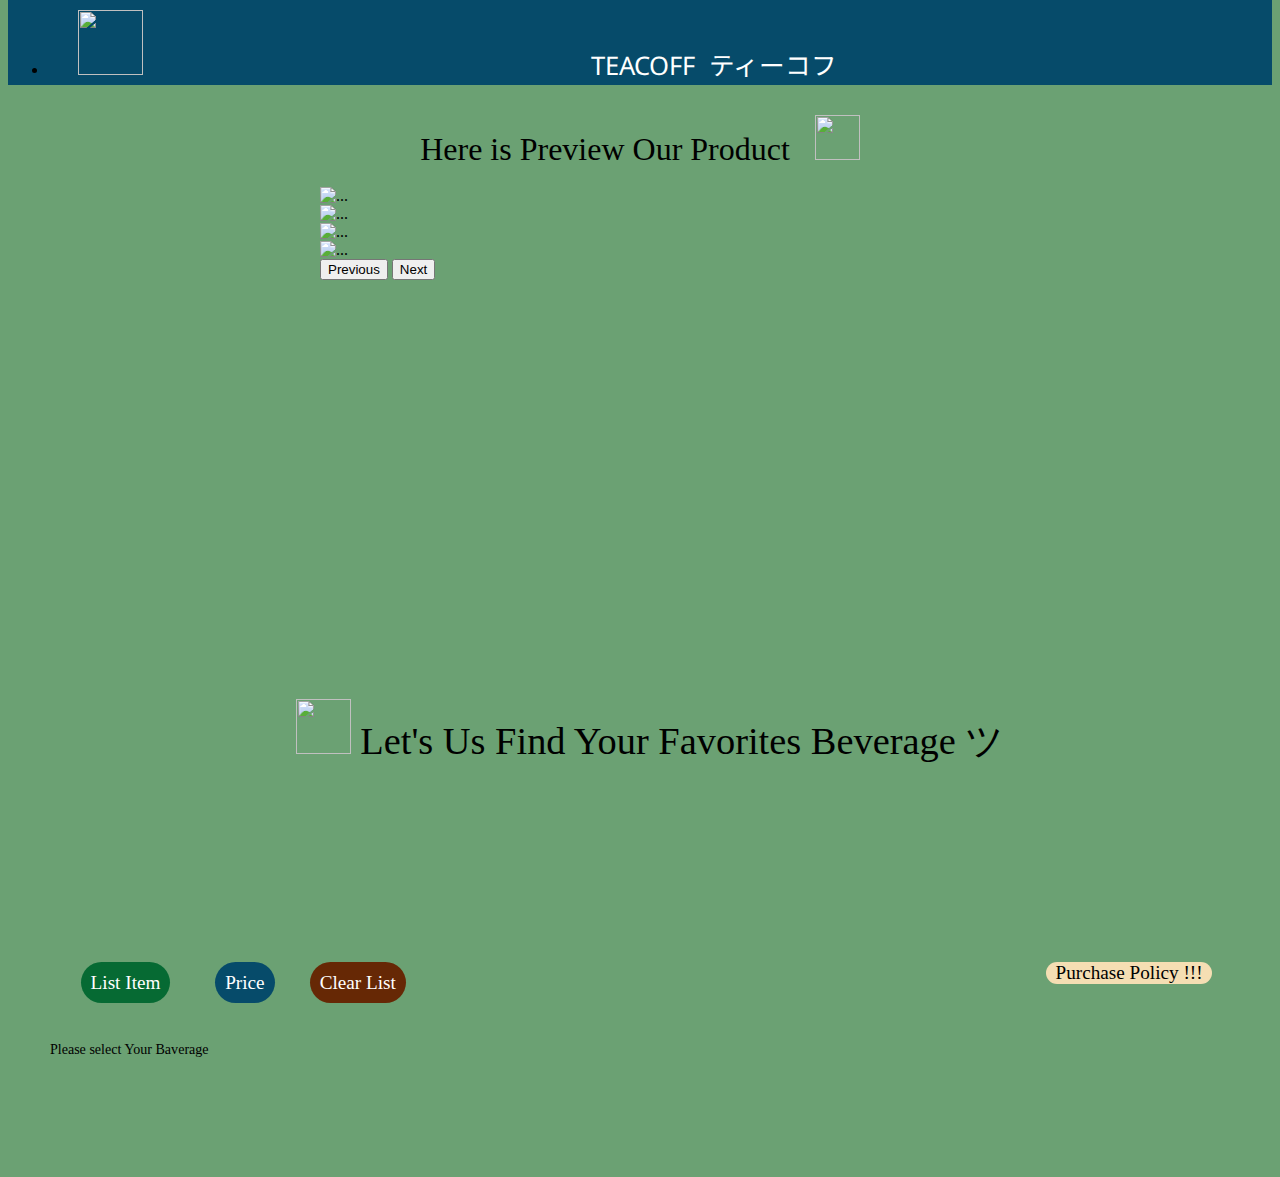
==== index.html @ 038acf7f "Product" ====
<!DOCTYPE html>
<html lang="en">
<head>
    <meta charset="UTF-8">
    <meta name="viewport" content="width=device-width, initial-scale=1.0">
    <title>TeaCoff Shop &nbsp;ティーコフ</title>
    <link rel="stylesheet" href="product.css">
    <link href="https://cdn.jsdelivr.net/npm/bootstrap@5.3.1/dist/css/bootstrap.min.css" rel="stylesheet" integrity="sha384-4bw+/aepP/YC94hEpVNVgiZdgIC5+VKNBQNGCHeKRQN+PtmoHDEXuppvnDJzQIu9" crossorigin="anonymous">
    <script src="https://cdn.jsdelivr.net/npm/@popperjs/core@2.11.8/dist/umd/popper.min.js" integrity="sha384-I7E8VVD/ismYTF4hNIPjVp/Zjvgyol6VFvRkX/vR+Vc4jQkC+hVqc2pM8ODewa9r" crossorigin="anonymous"></script>
    <script src="https://cdn.jsdelivr.net/npm/bootstrap@5.3.1/dist/js/bootstrap.min.js" integrity="sha384-Rx+T1VzGupg4BHQYs2gCW9It+akI2MM/mndMCy36UVfodzcJcF0GGLxZIzObiEfa" crossorigin="anonymous"></script>
    <script src="https://code.jquery.com/jquery-3.7.0.js" integrity="sha256-JlqSTELeR4TLqP0OG9dxM7yDPqX1ox/HfgiSLBj8+kM=" crossorigin="anonymous"></script>
</head>
<div class="container-flude">
<ul class="navbar" style="background-color: #064B6A">
    <li class="nav-item">
        <a href="product.html">
            <img src="D:\sorce\Product\imgs\tea-bag.png" class="logo-img"><a class="eng-name">Teacoff &nbsp;<a class="jp-name">ティーコフ</a></a>
        </a>
    </li>
  </ul>
</div>
<body class="body-bg">
    <a>
    <p class="text-preview">Here is Preview Our Product<img class="img-preview" src="D:\sorce\Product\imgs\green-tea.png" alt=""></p>
    </a>
    <div class="slide">
        <div id="carouselExampleAutoplaying" class="carousel slide" data-bs-ride="carousel">
            <div class="carousel-inner">
              <div class="carousel-item active">
                <img src="https://images.unsplash.com/photo-1564890369478-c89ca6d9cde9?ixlib=rb-4.0.3&ixid=M3wxMjA3fDB8MHxwaG90by1wYWdlfHx8fGVufDB8fHx8fA%3D%3D&auto=format&fit=crop&w=1170&q=80" class="d-block w-100" alt="...">
              </div>
              <div class="carousel-item">
                <img src="https://images.unsplash.com/photo-1587519963283-b12c49ec2a8e?ixlib=rb-4.0.3&ixid=M3wxMjA3fDB8MHxwaG90by1wYWdlfHx8fGVufDB8fHx8fA%3D%3D&auto=format&fit=crop&w=1170&q=80" class="d-block w-100" alt="...">
              </div>
              <div class="carousel-item">
                <img src="https://images.unsplash.com/photo-1558160074-4d7d8bdf4256?ixlib=rb-4.0.3&ixid=M3wxMjA3fDB8MHxwaG90by1wYWdlfHx8fGVufDB8fHx8fA%3D%3D&auto=format&fit=crop&w=1170&q=80" class="d-block w-100" alt="...">
              </div>
              <div class="carousel-item">
                <img src="https://images.unsplash.com/photo-1551887558-ba05e2c08419?ixlib=rb-4.0.3&ixid=M3wxMjA3fDB8MHxwaG90by1wYWdlfHx8fGVufDB8fHx8fA%3D%3D&auto=format&fit=crop&w=1108&q=80" class="d-block w-100" alt="...">
              </div>
            </div>
            <button class="carousel-control-prev" type="button" data-bs-target="#carouselExampleAutoplaying" data-bs-slide="prev">
                <span class="carousel-control-prev-icon" aria-hidden="true"></span>
                <span class="visually-hidden">Previous</span>
              </button>
              <button class="carousel-control-next" type="button" data-bs-target="#carouselExampleAutoplaying" data-bs-slide="next">
                <span class="carousel-control-next-icon" aria-hidden="true"></span>
                <span class="visually-hidden">Next</span>
              </button>
        </div>
    </div>
        <a>
        <p class="text-header"><img class="img-header" src="D:\sorce\Product\imgs\coffee.png" alt=""> Let's Us Find Your Favorites Beverage ツ</p>
        </a>
        <div id="product-boxs" class="product">
            <!-- <div class="product-card">
                <img class="product-img" src="https://images.unsplash.com/photo-1564890369478-c89ca6d9cde9?ixlib=rb-4.0.3&ixid=M3wxMjA3fDB8MHxwaG90by1wYWdlfHx8fGVufDB8fHx8fA%3D%3D&auto=format&fit=crop&w=1170&q=80" alt="">
                <p class="text-product" style="font-size: 1.5vw;"> &nbsp;Genmaicha Tea</p>
                <p class="text-product" style="font-size: 1vw;"> &nbsp; 250 THB</p><div class="add-itembt">+</div>
                <div class="adddelbt">   
                    <div class="bt-left">
                        <p id="del-item" class="delbt">-</p>
                    </div>
                    <div class="bt-right">
                        <p id="add-item" class="addbt">+</p>
                    </div>
                </div>
            </div> -->
        </div>
    <div class="boxprice">
        <div class="ikura">
            <div id="total-price" class="ikura-text">
                <a>
                    <a class="text-list">List Item</a><a class="text-list price">Price</a><a onclick="clearlist()" class="clear">Clear List</a>
                    </a>
           </div> 
        </div>
        <div class="modal-zone">
            <div class="modalbt">
                <div id="modal-btn" class="modal-text">&nbsp; Purchase Policy !!! &nbsp;</div>
            </div>
        </div>
    </div>

<div class="list-zone">
    <div id="list-boxs" class="listproduct">
        <p class="list-name-price">Please select Your Baverage</p>
        <!-- <div class="list-name-price">
            <p>Name</p>
            <p>250 THB</p>
        </div> -->
        <!-- <div class="totalprice">
            <p>Total Price
             トータルプライス
            </p>
            <p>250 B</p>
        </div> -->
    </div>
</div>
<br><br>
<br>
<p align="center" style="display: none;">Form</p>
</div>
<br>
<div id="modal-page" class="modals">
    <div class="modal_content">
        <span class="closebtn">&times;</span>
            <p class="text-head-modal">Purchase Policy TeaCoff Sample Text</p>
            <p> อ่ะจ๊ะเอ๊ตัวเอง จะอ่านตรงนี้ทำไมมันไม่มีอะไรเลยจริงๆนะ Kuru Kuru~ Kuru~ Kururin Kuru~ Kururin Kuru~ Kururin Kuru~ Kururin Kuru~ Kururin~  Kuru~  Kuru~  Kuru~
                </p>
    </div>
</div>

<script src="product.js"></script>
<marquee behavior="scroll" direction="left">
<div class="footer">
    Athit Fongkhaimuk - Com-Sci - 6504101409 &copy;
      <script>
          document.write(new Date().getFullYear())
      </script>. All Rights Reserved
  </div>
</marquee>
<br>
</body>
</html>
---- product.css ----
@import url('https://fonts.googleapis.com/css2?family=Itim&family=Noto+Sans+JP:wght@500&family=Noto+Sans:wght@500&display=swap');


*{
    margin-top: 0px;
}
.body-bg{
    background: rgba(94, 153, 102, 0.918);
}
.logo-img{
    font-size: 1vw;
    width: 65px;
    height: 65px;
    margin-left: 30px;
    margin-top: 10px;
    margin-bottom: 10px;
    justify-content: space-between;
    transition: 300ms;
}
.logo-img:hover{
    transform: scale(1.1);
}
.text-preview{
    margin-top: 30px;
    margin-bottom: -25px;
    text-align: center;
    font-size: 2.5vw;
    font-family: 'Lobster', cursive;
}
.img-preview{
    margin-left: 25px;
    margin-bottom: 15px;
    width: 45px;
    height: 45px;
}
.eng-name{
    margin-left: 35vw;
    font-size: 2vw;
    text-transform: uppercase;
    color:#ffffff;
    text-decoration: unset;
    font-family: 'Noto Sans', sans-serif;
}
.jp-name{
    font-size: 2vw;
    text-transform: uppercase;
    color:#ffffff;
    text-decoration: unset;
    font-family: 'Noto Sans JP', sans-serif;
}
.slide{
    margin: 20px auto;
    margin-top: 2.89vw;
    width: 50vw;
    height: 30vw;
    object-fit: cover;
    cursor: pointer;
    transition: 300ms;
    margin-bottom: 14vw;
}
.slide:hover{
    transform: scale(1.025);
}
.text-header{
    margin-top: -4vw;
    text-align: center;
    font-size: 3vw;
    font-family: 'Lobster', cursive;
}
.img-header{
    margin-left: 20px;
    margin-bottom: 20px;
    width: 55px;
    height: 55px;
}
.product{
    margin: 2.5vw 2.5vw;
    padding: 10px;
    display: grid;
    grid-template-columns: repeat(4, 1fr);
    grid-gap: 50px;
}
.product-card{
    background-color: rgba(230, 230, 230, 0.9);
    border-radius: 15%;
    padding: 6px;
    transition: 300ms;
    cursor: pointer;
}
.product-card:hover{
    transform: scale(1.07);
    background-color: 	rgba(205, 224, 231, 1);
}
.product-img {
    width: 100%;
    height: 15vw;
    margin-bottom: 10px;
    object-fit: cover;
    border-radius: 48px;
}
.text-product{
    text-align: left;
}
.add-itembt{
    /* display: none; */                         /* display: none; */ 
    margin-right: 20px;
    margin-top: -10px;
    text-align: right;
    font-family: 'Lobster', cursive;          /* add-itembt */
    font-size: 2vw;
    color: rgb(114, 114, 114);
}
.adddelbt{
    margin-left: 20px;
    margin-right: 20px;
    margin-bottom: 5px;
    display: flex;
    justify-content: space-between;
}
.bt-left{
    display: none;            /* display: none; */ 
    width: 55px;
    height: 55px;
    margin: 0 auto;
    text-align: center;
    justify-content: center;            /* bt-left */
    color: aliceblue;
    background:  #662805;
    border-radius: 50%;
    cursor: pointer;
}
.bt-right{
    display: none;                   /* display: none; */ 
    width: 55px;
    height: 55px;
    margin: 0 auto;
    text-align: center;
    justify-content: center;          /* bt-right */
    color: aliceblue;
    background: #064B6A;
    border-radius: 50%;
    cursor: pointer;
}
.delbt{
    margin-top: 8px;
    font-size: 1.5vw;
    font-family: 'Noto Sans JP', sans-serif;
   
}
.addbt{
    margin-top:8px ;
    font-size: 1.5vw;
    font-family: 'Noto Sans JP', sans-serif;
    text-align: center;
    justify-content: center;
}
.boxprice{
    margin: 5px auto;
    display: flex;
    justify-content: space-between;
    margin-top: 90px;
    padding: 15px;
}
.price-zone{
    padding: 10px;
    background: #064B6A;
    margin-left: 3.5vw;
    justify-content: center;
    border-radius: 25px;
    
}
.price-eng{
    margin-top: 7px;
    font-size: 1.5vw;
    font-family: 'Lobster', cursive;
    text-align: center;
    color:aliceblue
}
.price-jp{
    font-size: 1.5vw;
    font-family: 'Noto Sans JP', sans-serif;
    text-align: center;
    color:aliceblue
}
.ikura{

    justify-content: center;
    margin-right: 50%;
    border-radius: 25px;
}
.ikura-text{
    font-family: 'Lobster', cursive;
    margin-top: 35px;
    text-align: center;
    font-size: 1.5vw;
    
}
.modal-zone{
    margin-right: 3.5vw;
    justify-content: center;
    text-align: center;
 
}
.modalbt{
    margin: 25px auto;
    text-align: center;
    border-radius: 15px;
    background: wheat;
    cursor: pointer;
    transition: 300ms;
}
.modal-text{
    font-family: 'Lobster', cursive;
    font-size: 1.5vw;
    border: none;
}
.modalbt:hover{
    transform: scale(1.07);
    color: white;
    background-color:#7b5524;
}
.modals{
    display: none;  
    position: fixed;
    z-index: 1;
    left: 0;
    top: 0;
    width: 100%;
    height: 100%;
    background-color: rgba(0, 0, 0, 0.45);
}
.modal_content{
    background: white;
    margin: 20% auto;
    padding: 20px;
    width: 40vw;
    border-radius: 25px;
    box-shadow: 0 5px 8px 0 rgba(0, 0, 0, 0.2),0 7px 20px 0 rgba(0, 0, 0, 0.17)
}
.closebtn{
    color: rgb(165, 165, 165);
    margin-left: 95%;
    font-size: 35px;
}
.closebtn:hover,.closebtn:focus{
    color: black; 
    cursor: pointer;
}
.text-head-modal{
    margin-bottom: 20px;
    text-align: center;
    font-size: 1.5vw;
    font-weight: bold;
    font-family: 'Lobster', cursive;
}
.text-list{
    background-color: #066a33;
    margin-left: 4.5vw;
    font-size: 1.5vw;
    font-family: 'Lobster', cursive;
    text-decoration: unset;
    color: white;
    border-radius: 30px;
    padding: 10px;
    transition: 150ms;
} 
.price{
    background-color:#064B6A;
    margin-left: 3.5vw;
}
.clear{
    background-color: #662805;
    font-size: 1.5vw;
    font-family: 'Lobster', cursive;
    color: white;
    border-radius: 30px;
    padding: 10px;
    margin-left: 35px;
    cursor: pointer;
    transition: 250ms;
}
.clear:hover{
    background-color: #064B6A;
}

.listproduct{
    margin-top: 1vw;
}
.list-name-price{
    font-family: 'Lobster', cursive;
    border-radius: 15px;
    padding: 3.5px;
    font-size: 1.1vw;
    display: flex;
    margin-top: 5px;
    justify-content: space-between;
    margin-left: 3vw;
    margin-right: 77.5vw;
}
.totalprice{
    font-family: 'Lobster', cursive;
    font-family: 'Noto Sans JP', sans-serif;
    border-radius: 15px;
    padding: 3.5px;
    font-size: 1.1vw;
    display: flex;
    margin-top: 5px;
    justify-content: space-between;
    margin-left: 3vw;
    margin-right: 77.5vw;
}
.footer{
    text-align: center;
    color: #064B6A;
}

/* #064B6A blue   rgba(94, 153, 102, 0.918);  *.
/*
.bt-left{
    background: gold;
    padding: 40px;
    display: flex;
    text-align: center;
    justify-content: space-between;

}
.bt-right{
    display: flex;
}
.addbt{
    padding: 10px 20px;
    text-align: center;
    justify-content: center;
    background-color: #064B6A;
    color: aliceblue;
    font-size: 1vw;
    font-weight: bold;
    border-radius: 35%;
    cursor: pointer;
}
.delbt{
    padding: 10px 20px;
    display: flex;
    text-align: center;
    justify-content: center;
    background-color:  #662805;
    color: aliceblue;
    font-size: 1vw;
    font-weight: bold;
    border-radius: 35%;
    cursor: pointer;
}
*/
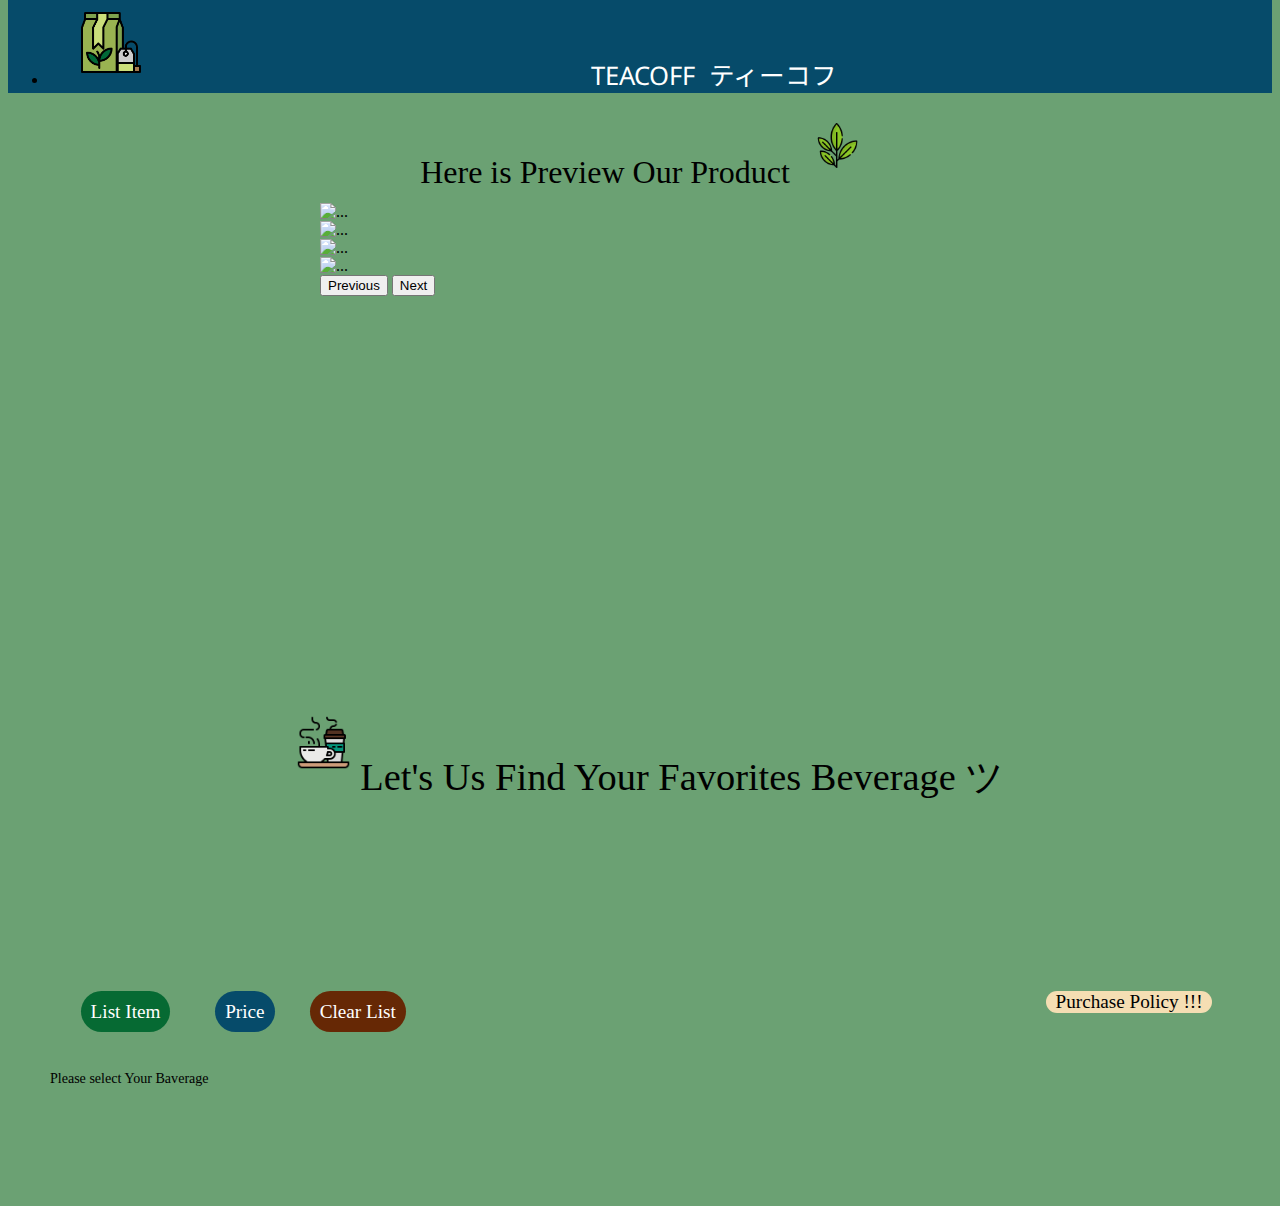
==== commit ff572e7a: "Product" ====
--- a/index.html
+++ b/index.html
@@ -4,7 +4,7 @@
     <meta charset="UTF-8">
     <meta name="viewport" content="width=device-width, initial-scale=1.0">
     <title>TeaCoff Shop &nbsp;ティーコフ</title>
-    <link rel="stylesheet" href="product.css">
+    <link rel="stylesheet" href="css/style.css">
     <link href="https://cdn.jsdelivr.net/npm/bootstrap@5.3.1/dist/css/bootstrap.min.css" rel="stylesheet" integrity="sha384-4bw+/aepP/YC94hEpVNVgiZdgIC5+VKNBQNGCHeKRQN+PtmoHDEXuppvnDJzQIu9" crossorigin="anonymous">
     <script src="https://cdn.jsdelivr.net/npm/@popperjs/core@2.11.8/dist/umd/popper.min.js" integrity="sha384-I7E8VVD/ismYTF4hNIPjVp/Zjvgyol6VFvRkX/vR+Vc4jQkC+hVqc2pM8ODewa9r" crossorigin="anonymous"></script>
     <script src="https://cdn.jsdelivr.net/npm/bootstrap@5.3.1/dist/js/bootstrap.min.js" integrity="sha384-Rx+T1VzGupg4BHQYs2gCW9It+akI2MM/mndMCy36UVfodzcJcF0GGLxZIzObiEfa" crossorigin="anonymous"></script>
@@ -13,15 +13,15 @@
 <div class="container-flude">
 <ul class="navbar" style="background-color: #064B6A">
     <li class="nav-item">
-        <a href="product.html">
-            <img src="D:\sorce\Product\imgs\tea-bag.png" class="logo-img"><a class="eng-name">Teacoff &nbsp;<a class="jp-name">ティーコフ</a></a>
+        <a href="index.html">
+            <img src="imgs/tea-bag.png" class="logo-img"><a class="eng-name">Teacoff &nbsp;<a class="jp-name">ティーコフ</a></a>
         </a>
     </li>
   </ul>
 </div>
 <body class="body-bg">
     <a>
-    <p class="text-preview">Here is Preview Our Product<img class="img-preview" src="D:\sorce\Product\imgs\green-tea.png" alt=""></p>
+    <p class="text-preview">Here is Preview Our Product<img class="img-preview" src="imgs/green-tea.png" alt=""></p>
     </a>
     <div class="slide">
         <div id="carouselExampleAutoplaying" class="carousel slide" data-bs-ride="carousel">
@@ -50,7 +50,7 @@
         </div>
     </div>
         <a>
-        <p class="text-header"><img class="img-header" src="D:\sorce\Product\imgs\coffee.png" alt=""> Let's Us Find Your Favorites Beverage ツ</p>
+        <p class="text-header"><img class="img-header" src="imgs/coffee.png" alt=""> Let's Us Find Your Favorites Beverage ツ</p>
         </a>
         <div id="product-boxs" class="product">
             <!-- <div class="product-card">
@@ -111,7 +111,7 @@
     </div>
 </div>
 
-<script src="product.js"></script>
+<script src="js/index.js"></script>
 <marquee behavior="scroll" direction="left">
 <div class="footer">
     Athit Fongkhaimuk - Com-Sci - 6504101409 &copy;
--- a/css/style.css
+++ b/css/style.css
@@ -0,0 +1,356 @@
+
+@import url('https://fonts.googleapis.com/css2?family=Itim&family=Noto+Sans+JP:wght@500&family=Noto+Sans:wght@500&display=swap');
+
+
+*{
+    margin-top: 0px;
+}
+.body-bg{
+    background: rgba(94, 153, 102, 0.918);
+}
+.logo-img{
+    font-size: 1vw;
+    width: 65px;
+    height: 65px;
+    margin-left: 30px;
+    margin-top: 10px;
+    margin-bottom: 10px;
+    justify-content: space-between;
+    transition: 300ms;
+}
+.logo-img:hover{
+    transform: scale(1.1);
+}
+.text-preview{
+    margin-top: 30px;
+    margin-bottom: -25px;
+    text-align: center;
+    font-size: 2.5vw;
+    font-family: 'Lobster', cursive;
+}
+.img-preview{
+    margin-left: 25px;
+    margin-bottom: 15px;
+    width: 45px;
+    height: 45px;
+}
+.eng-name{
+    margin-left: 35vw;
+    font-size: 2vw;
+    text-transform: uppercase;
+    color:#ffffff;
+    text-decoration: unset;
+    font-family: 'Noto Sans', sans-serif;
+}
+.jp-name{
+    font-size: 2vw;
+    text-transform: uppercase;
+    color:#ffffff;
+    text-decoration: unset;
+    font-family: 'Noto Sans JP', sans-serif;
+}
+.slide{
+    margin: 20px auto;
+    margin-top: 2.89vw;
+    width: 50vw;
+    height: 30vw;
+    object-fit: cover;
+    cursor: pointer;
+    transition: 300ms;
+    margin-bottom: 14vw;
+}
+.slide:hover{
+    transform: scale(1.025);
+}
+.text-header{
+    margin-top: -4vw;
+    text-align: center;
+    font-size: 3vw;
+    font-family: 'Lobster', cursive;
+}
+.img-header{
+    margin-left: 20px;
+    margin-bottom: 20px;
+    width: 55px;
+    height: 55px;
+}
+.product{
+    margin: 2.5vw 2.5vw;
+    padding: 10px;
+    display: grid;
+    grid-template-columns: repeat(4, 1fr);
+    grid-gap: 50px;
+}
+.product-card{
+    background-color: rgba(230, 230, 230, 0.9);
+    border-radius: 15%;
+    padding: 6px;
+    transition: 300ms;
+    cursor: pointer;
+}
+.product-card:hover{
+    transform: scale(1.07);
+    background-color: 	rgba(205, 224, 231, 1);
+}
+.product-img {
+    width: 100%;
+    height: 15vw;
+    margin-bottom: 10px;
+    object-fit: cover;
+    border-radius: 48px;
+}
+.text-product{
+    text-align: left;
+}
+.add-itembt{
+    /* display: none; */                         /* display: none; */ 
+    margin-right: 20px;
+    margin-top: -10px;
+    text-align: right;
+    font-family: 'Lobster', cursive;          /* add-itembt */
+    font-size: 2vw;
+    color: rgb(114, 114, 114);
+}
+.adddelbt{
+    margin-left: 20px;
+    margin-right: 20px;
+    margin-bottom: 5px;
+    display: flex;
+    justify-content: space-between;
+}
+.bt-left{
+    display: none;            /* display: none; */ 
+    width: 55px;
+    height: 55px;
+    margin: 0 auto;
+    text-align: center;
+    justify-content: center;            /* bt-left */
+    color: aliceblue;
+    background:  #662805;
+    border-radius: 50%;
+    cursor: pointer;
+}
+.bt-right{
+    display: none;                   /* display: none; */ 
+    width: 55px;
+    height: 55px;
+    margin: 0 auto;
+    text-align: center;
+    justify-content: center;          /* bt-right */
+    color: aliceblue;
+    background: #064B6A;
+    border-radius: 50%;
+    cursor: pointer;
+}
+.delbt{
+    margin-top: 8px;
+    font-size: 1.5vw;
+    font-family: 'Noto Sans JP', sans-serif;
+   
+}
+.addbt{
+    margin-top:8px ;
+    font-size: 1.5vw;
+    font-family: 'Noto Sans JP', sans-serif;
+    text-align: center;
+    justify-content: center;
+}
+.boxprice{
+    margin: 5px auto;
+    display: flex;
+    justify-content: space-between;
+    margin-top: 90px;
+    padding: 15px;
+}
+.price-zone{
+    padding: 10px;
+    background: #064B6A;
+    margin-left: 3.5vw;
+    justify-content: center;
+    border-radius: 25px;
+    
+}
+.price-eng{
+    margin-top: 7px;
+    font-size: 1.5vw;
+    font-family: 'Lobster', cursive;
+    text-align: center;
+    color:aliceblue
+}
+.price-jp{
+    font-size: 1.5vw;
+    font-family: 'Noto Sans JP', sans-serif;
+    text-align: center;
+    color:aliceblue
+}
+.ikura{
+
+    justify-content: center;
+    margin-right: 50%;
+    border-radius: 25px;
+}
+.ikura-text{
+    font-family: 'Lobster', cursive;
+    margin-top: 35px;
+    text-align: center;
+    font-size: 1.5vw;
+    
+}
+.modal-zone{
+    margin-right: 3.5vw;
+    justify-content: center;
+    text-align: center;
+ 
+}
+.modalbt{
+    margin: 25px auto;
+    text-align: center;
+    border-radius: 15px;
+    background: wheat;
+    cursor: pointer;
+    transition: 300ms;
+}
+.modal-text{
+    font-family: 'Lobster', cursive;
+    font-size: 1.5vw;
+    border: none;
+}
+.modalbt:hover{
+    transform: scale(1.07);
+    color: white;
+    background-color:#7b5524;
+}
+.modals{
+    display: none;  
+    position: fixed;
+    z-index: 1;
+    left: 0;
+    top: 0;
+    width: 100%;
+    height: 100%;
+    background-color: rgba(0, 0, 0, 0.45);
+}
+.modal_content{
+    background: white;
+    margin: 20% auto;
+    padding: 20px;
+    width: 40vw;
+    border-radius: 25px;
+    box-shadow: 0 5px 8px 0 rgba(0, 0, 0, 0.2),0 7px 20px 0 rgba(0, 0, 0, 0.17)
+}
+.closebtn{
+    color: rgb(165, 165, 165);
+    margin-left: 95%;
+    font-size: 35px;
+}
+.closebtn:hover,.closebtn:focus{
+    color: black; 
+    cursor: pointer;
+}
+.text-head-modal{
+    margin-bottom: 20px;
+    text-align: center;
+    font-size: 1.5vw;
+    font-weight: bold;
+    font-family: 'Lobster', cursive;
+}
+.text-list{
+    background-color: #066a33;
+    margin-left: 4.5vw;
+    font-size: 1.5vw;
+    font-family: 'Lobster', cursive;
+    text-decoration: unset;
+    color: white;
+    border-radius: 30px;
+    padding: 10px;
+    transition: 150ms;
+} 
+.price{
+    background-color:#064B6A;
+    margin-left: 3.5vw;
+}
+.clear{
+    background-color: #662805;
+    font-size: 1.5vw;
+    font-family: 'Lobster', cursive;
+    color: white;
+    border-radius: 30px;
+    padding: 10px;
+    margin-left: 35px;
+    cursor: pointer;
+    transition: 250ms;
+}
+.clear:hover{
+    background-color: #064B6A;
+}
+
+.listproduct{
+    margin-top: 1vw;
+}
+.list-name-price{
+    font-family: 'Lobster', cursive;
+    border-radius: 15px;
+    padding: 3.5px;
+    font-size: 1.1vw;
+    display: flex;
+    margin-top: 5px;
+    justify-content: space-between;
+    margin-left: 3vw;
+    margin-right: 77.5vw;
+}
+.totalprice{
+    font-family: 'Lobster', cursive;
+    font-family: 'Noto Sans JP', sans-serif;
+    border-radius: 15px;
+    padding: 3.5px;
+    font-size: 1.1vw;
+    display: flex;
+    margin-top: 5px;
+    justify-content: space-between;
+    margin-left: 3vw;
+    margin-right: 77.5vw;
+}
+.footer{
+    text-align: center;
+    color: #064B6A;
+}
+
+/* #064B6A blue   rgba(94, 153, 102, 0.918);  *.
+/*
+.bt-left{
+    background: gold;
+    padding: 40px;
+    display: flex;
+    text-align: center;
+    justify-content: space-between;
+
+}
+.bt-right{
+    display: flex;
+}
+.addbt{
+    padding: 10px 20px;
+    text-align: center;
+    justify-content: center;
+    background-color: #064B6A;
+    color: aliceblue;
+    font-size: 1vw;
+    font-weight: bold;
+    border-radius: 35%;
+    cursor: pointer;
+}
+.delbt{
+    padding: 10px 20px;
+    display: flex;
+    text-align: center;
+    justify-content: center;
+    background-color:  #662805;
+    color: aliceblue;
+    font-size: 1vw;
+    font-weight: bold;
+    border-radius: 35%;
+    cursor: pointer;
+}
+*/
+
+
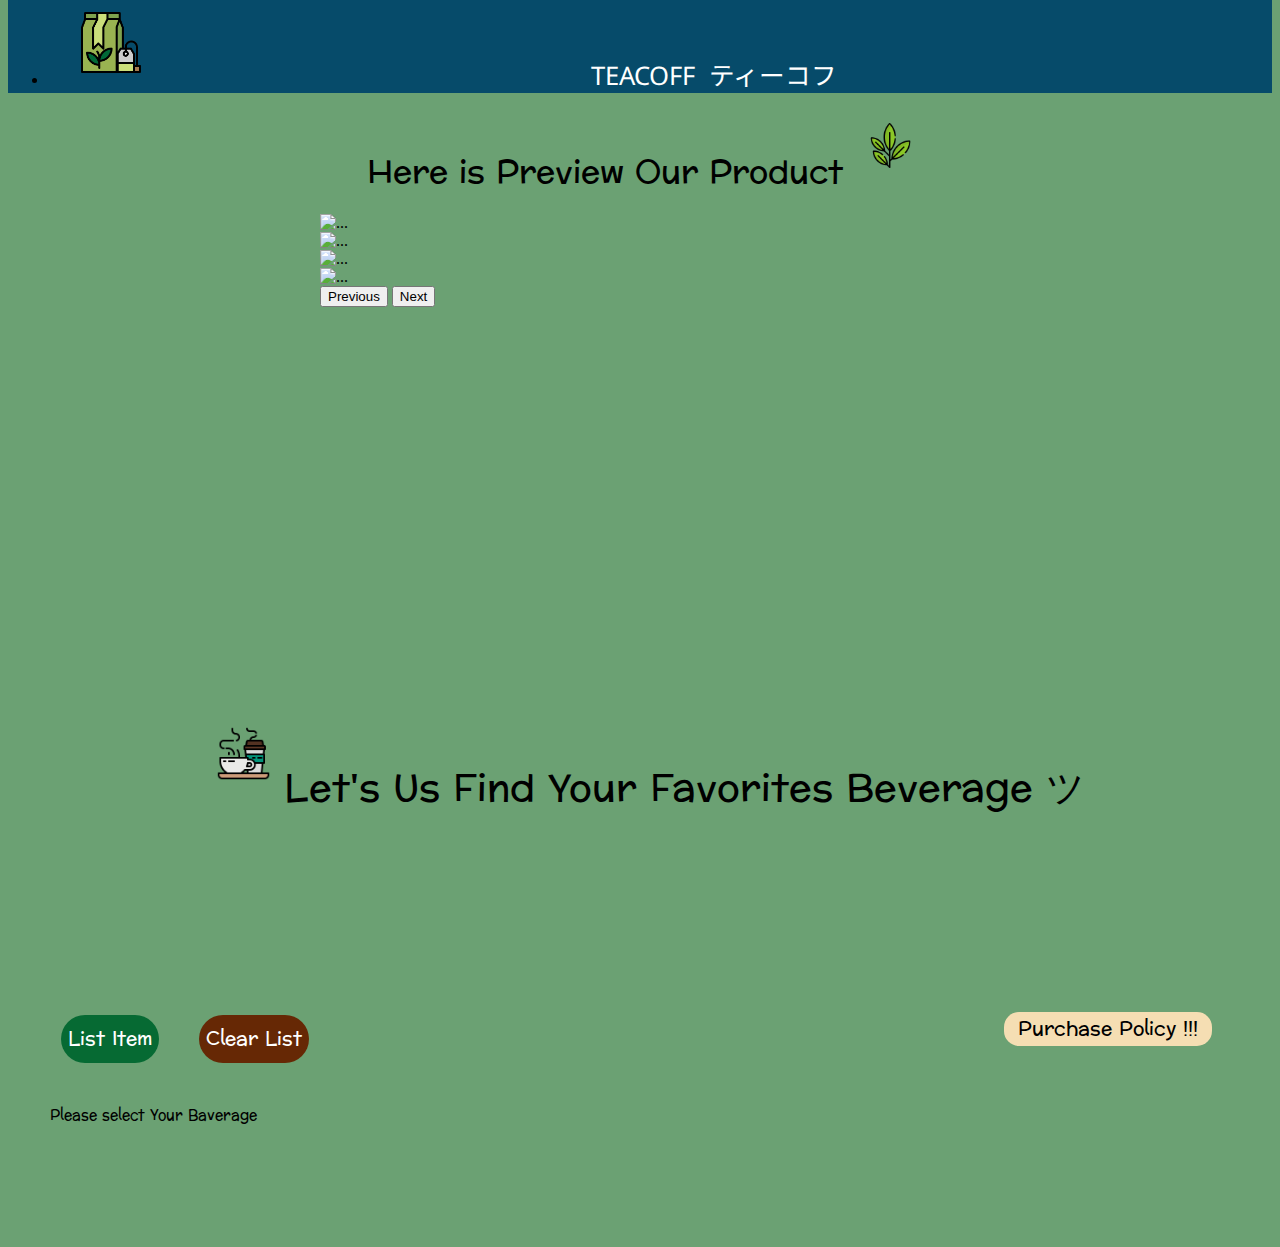
==== commit c9c34fdb: "Product" ====
--- a/index.html
+++ b/index.html
@@ -71,7 +71,7 @@
         <div class="ikura">
             <div id="total-price" class="ikura-text">
                 <a>
-                    <a class="text-list">List Item</a><a class="text-list price">Price</a><a onclick="clearlist()" class="clear">Clear List</a>
+                    <a class="text-list">List Item</a><a onclick="clearlist()" class="clear">Clear List</a>
                     </a>
            </div> 
         </div>
--- a/css/style.css
+++ b/css/style.css
@@ -1,5 +1,6 @@
 
-@import url('https://fonts.googleapis.com/css2?family=Itim&family=Noto+Sans+JP:wght@500&family=Noto+Sans:wght@500&display=swap');
+
+@import url('https://fonts.googleapis.com/css2?family=Itim&family=Noto+Sans+JP:wght@500&family=Noto+Sans:wght@500&family=Preahvihear&display=swap');
 
 
 *{
@@ -26,7 +27,7 @@
     margin-bottom: -25px;
     text-align: center;
     font-size: 2.5vw;
-    font-family: 'Lobster', cursive;
+    font-family: 'Preahvihear', sans-serif;
 }
 .img-preview{
     margin-left: 25px;
@@ -66,7 +67,7 @@
     margin-top: -4vw;
     text-align: center;
     font-size: 3vw;
-    font-family: 'Lobster', cursive;
+    font-family: 'Preahvihear', sans-serif;
 }
 .img-header{
     margin-left: 20px;
@@ -81,6 +82,36 @@
     grid-template-columns: repeat(4, 1fr);
     grid-gap: 50px;
 }
+@media screen and (max-width: 1440px) {
+    .product-card{
+        padding: 2px;
+    }
+}
+@media screen and (max-width: 1024px) {
+    .product{
+    grid-template-columns: repeat(2, 1fr);
+    margin: 2.5vw 2.5vw;
+    grid-gap: 50px;
+    }
+    .clear{
+        font-size: 0.85vw;
+        margin-right: 5px;
+    }
+    .product-card{
+        padding: 10px;
+        margin: 0 auto;
+    }
+}
+@media screen and (max-width: 768px) {
+    .product{
+    grid-template-columns: repeat(1, 1fr);
+    grid-gap: 50px;
+    }
+    .product-card{
+        padding: 100px;
+        margin: 0 auto;
+    }
+}
 .product-card{
     background-color: rgba(230, 230, 230, 0.9);
     border-radius: 15%;
@@ -107,7 +138,7 @@
     margin-right: 20px;
     margin-top: -10px;
     text-align: right;
-    font-family: 'Lobster', cursive;          /* add-itembt */
+    font-family: 'Preahvihear', sans-serif;          /* add-itembt */
     font-size: 2vw;
     color: rgb(114, 114, 114);
 }
@@ -173,7 +204,7 @@
 .price-eng{
     margin-top: 7px;
     font-size: 1.5vw;
-    font-family: 'Lobster', cursive;
+    font-family: 'Preahvihear', sans-serif;
     text-align: center;
     color:aliceblue
 }
@@ -190,7 +221,7 @@
     border-radius: 25px;
 }
 .ikura-text{
-    font-family: 'Lobster', cursive;
+    font-family: 'Preahvihear', sans-serif;
     margin-top: 35px;
     text-align: center;
     font-size: 1.5vw;
@@ -200,7 +231,6 @@
     margin-right: 3.5vw;
     justify-content: center;
     text-align: center;
- 
 }
 .modalbt{
     margin: 25px auto;
@@ -211,7 +241,7 @@
     transition: 300ms;
 }
 .modal-text{
-    font-family: 'Lobster', cursive;
+    font-family: 'Preahvihear', sans-serif;
     font-size: 1.5vw;
     border: none;
 }
@@ -252,17 +282,17 @@
     text-align: center;
     font-size: 1.5vw;
     font-weight: bold;
-    font-family: 'Lobster', cursive;
+    font-family: 'Preahvihear', sans-serif;
 }
 .text-list{
     background-color: #066a33;
-    margin-left: 4.5vw;
-    font-size: 1.5vw;
-    font-family: 'Lobster', cursive;
+    margin-left: 3vw;
+    font-size: 1.5vw;
+    font-family: 'Preahvihear', sans-serif;
     text-decoration: unset;
     color: white;
     border-radius: 30px;
-    padding: 10px;
+    padding: 7px;
     transition: 150ms;
 } 
 .price{
@@ -272,11 +302,11 @@
 .clear{
     background-color: #662805;
     font-size: 1.5vw;
-    font-family: 'Lobster', cursive;
+    font-family: 'Preahvihear', sans-serif;
     color: white;
     border-radius: 30px;
-    padding: 10px;
-    margin-left: 35px;
+    padding: 7px;
+    margin-left: 40px;
     cursor: pointer;
     transition: 250ms;
 }
@@ -288,18 +318,17 @@
     margin-top: 1vw;
 }
 .list-name-price{
-    font-family: 'Lobster', cursive;
+    font-family: 'Preahvihear', sans-serif;
     border-radius: 15px;
     padding: 3.5px;
     font-size: 1.1vw;
     display: flex;
-    margin-top: 5px;
     justify-content: space-between;
     margin-left: 3vw;
     margin-right: 77.5vw;
 }
 .totalprice{
-    font-family: 'Lobster', cursive;
+    font-family: 'Preahvihear', sans-serif;
     font-family: 'Noto Sans JP', sans-serif;
     border-radius: 15px;
     padding: 3.5px;
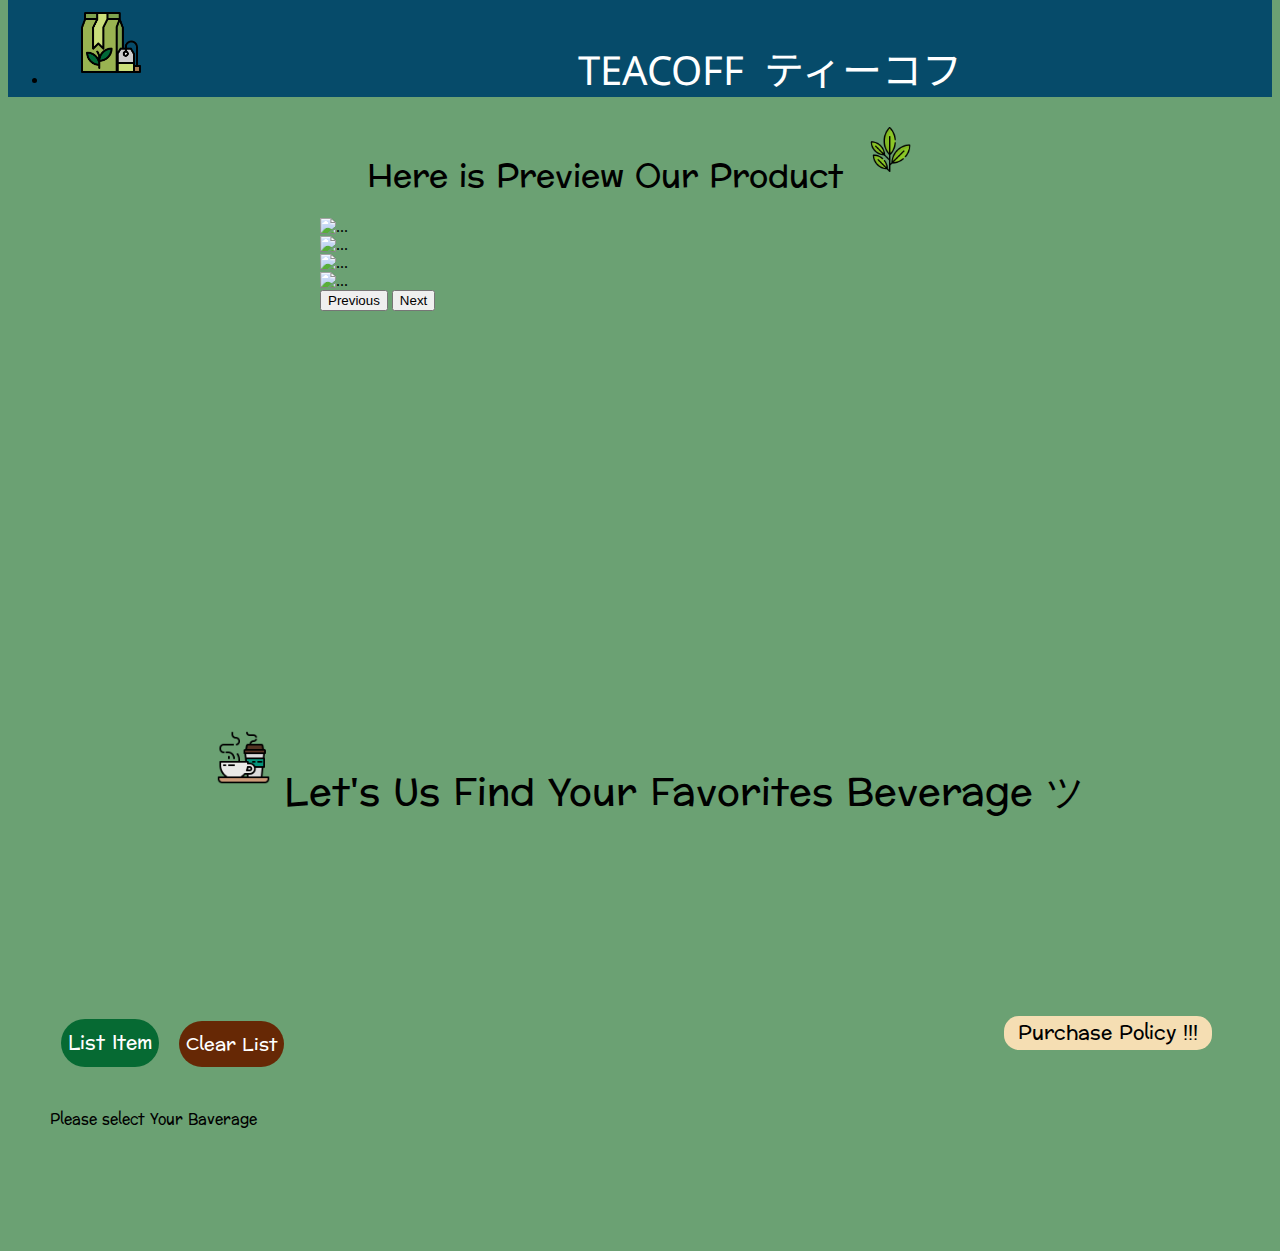
==== commit 11517203: "Product" ====
--- a/index.html
+++ b/index.html
@@ -106,7 +106,12 @@
     <div class="modal_content">
         <span class="closebtn">&times;</span>
             <p class="text-head-modal">Purchase Policy TeaCoff Sample Text</p>
-            <p> อ่ะจ๊ะเอ๊ตัวเอง จะอ่านตรงนี้ทำไมมันไม่มีอะไรเลยจริงๆนะ Kuru Kuru~ Kuru~ Kururin Kuru~ Kururin Kuru~ Kururin Kuru~ Kururin Kuru~ Kururin~  Kuru~  Kuru~  Kuru~
+            <p align="center"> อ่ะจ๊ะเอ๊ตัวเอง <br>Lorem ipsum dolor, sit amet consectetur 
+                adipisicing elit. Iste voluptate, nostrum laboriosam aliquid 
+                doloribus voluptatem ea adipisci repudiandae recusandae et, nam, 
+                dolorum dignissimos facere ipsum amet in iusto. Labore saepe 
+                facilis, perferendis libero maiores ea blanditiis deleniti neque 
+                quo suscipit commodi reiciendis, voluptas voluptatum unde quia aliquam ipsam asperiores fugit. Kuru Kuru~ Kuru~ Kururin Kuru~ Kururin Kuru~ Kururin Kuru~ Kururin Kuru~ Kururin~  Kuru~  Kuru~  Kuru~
                 </p>
     </div>
 </div>
--- a/css/style.css
+++ b/css/style.css
@@ -36,15 +36,15 @@
     height: 45px;
 }
 .eng-name{
-    margin-left: 35vw;
-    font-size: 2vw;
+    margin-left: 34vw;
+    font-size: 40px;
     text-transform: uppercase;
     color:#ffffff;
     text-decoration: unset;
     font-family: 'Noto Sans', sans-serif;
 }
 .jp-name{
-    font-size: 2vw;
+    font-size: 40px;
     text-transform: uppercase;
     color:#ffffff;
     text-decoration: unset;
@@ -93,6 +93,12 @@
     margin: 2.5vw 2.5vw;
     grid-gap: 50px;
     }
+    .eng-name{
+        font-size: 35px;
+    }
+    .jp-name{
+        font-size: 35px;
+    }
     .clear{
         font-size: 0.85vw;
         margin-right: 5px;
@@ -109,7 +115,20 @@
     }
     .product-card{
         padding: 100px;
-        margin: 0 auto;
+        margin: 0 185px;
+    }
+    .text-list{
+    margin-right: 0px;
+    background-color: #662805;
+    }
+    .eng-name{
+        font-size: 25px;
+    }
+    .jp-name{
+        font-size: 25px;
+    }
+    .modal-text{
+        font-size: 0.5vw;
     }
 }
 .product-card{
@@ -261,6 +280,8 @@
     background-color: rgba(0, 0, 0, 0.45);
 }
 .modal_content{
+    animation-name: modalopen;
+    animation-duration: 1s;
     background: white;
     margin: 20% auto;
     padding: 20px;
@@ -277,6 +298,10 @@
     color: black; 
     cursor: pointer;
 }
+@keyframes modalopen {
+    from{opacity: 0}
+    to{opacity: 1}
+}   
 .text-head-modal{
     margin-bottom: 20px;
     text-align: center;
@@ -295,20 +320,17 @@
     padding: 7px;
     transition: 150ms;
 } 
-.price{
-    background-color:#064B6A;
-    margin-left: 3.5vw;
-}
 .clear{
     background-color: #662805;
-    font-size: 1.5vw;
+    font-size: 1.4vw;
     font-family: 'Preahvihear', sans-serif;
     color: white;
     border-radius: 30px;
-    padding: 7px;
-    margin-left: 40px;
+    padding: 6.5px;
+    margin-left: 20px;
     cursor: pointer;
     transition: 250ms;
+    text-decoration: unset;
 }
 .clear:hover{
     background-color: #064B6A;
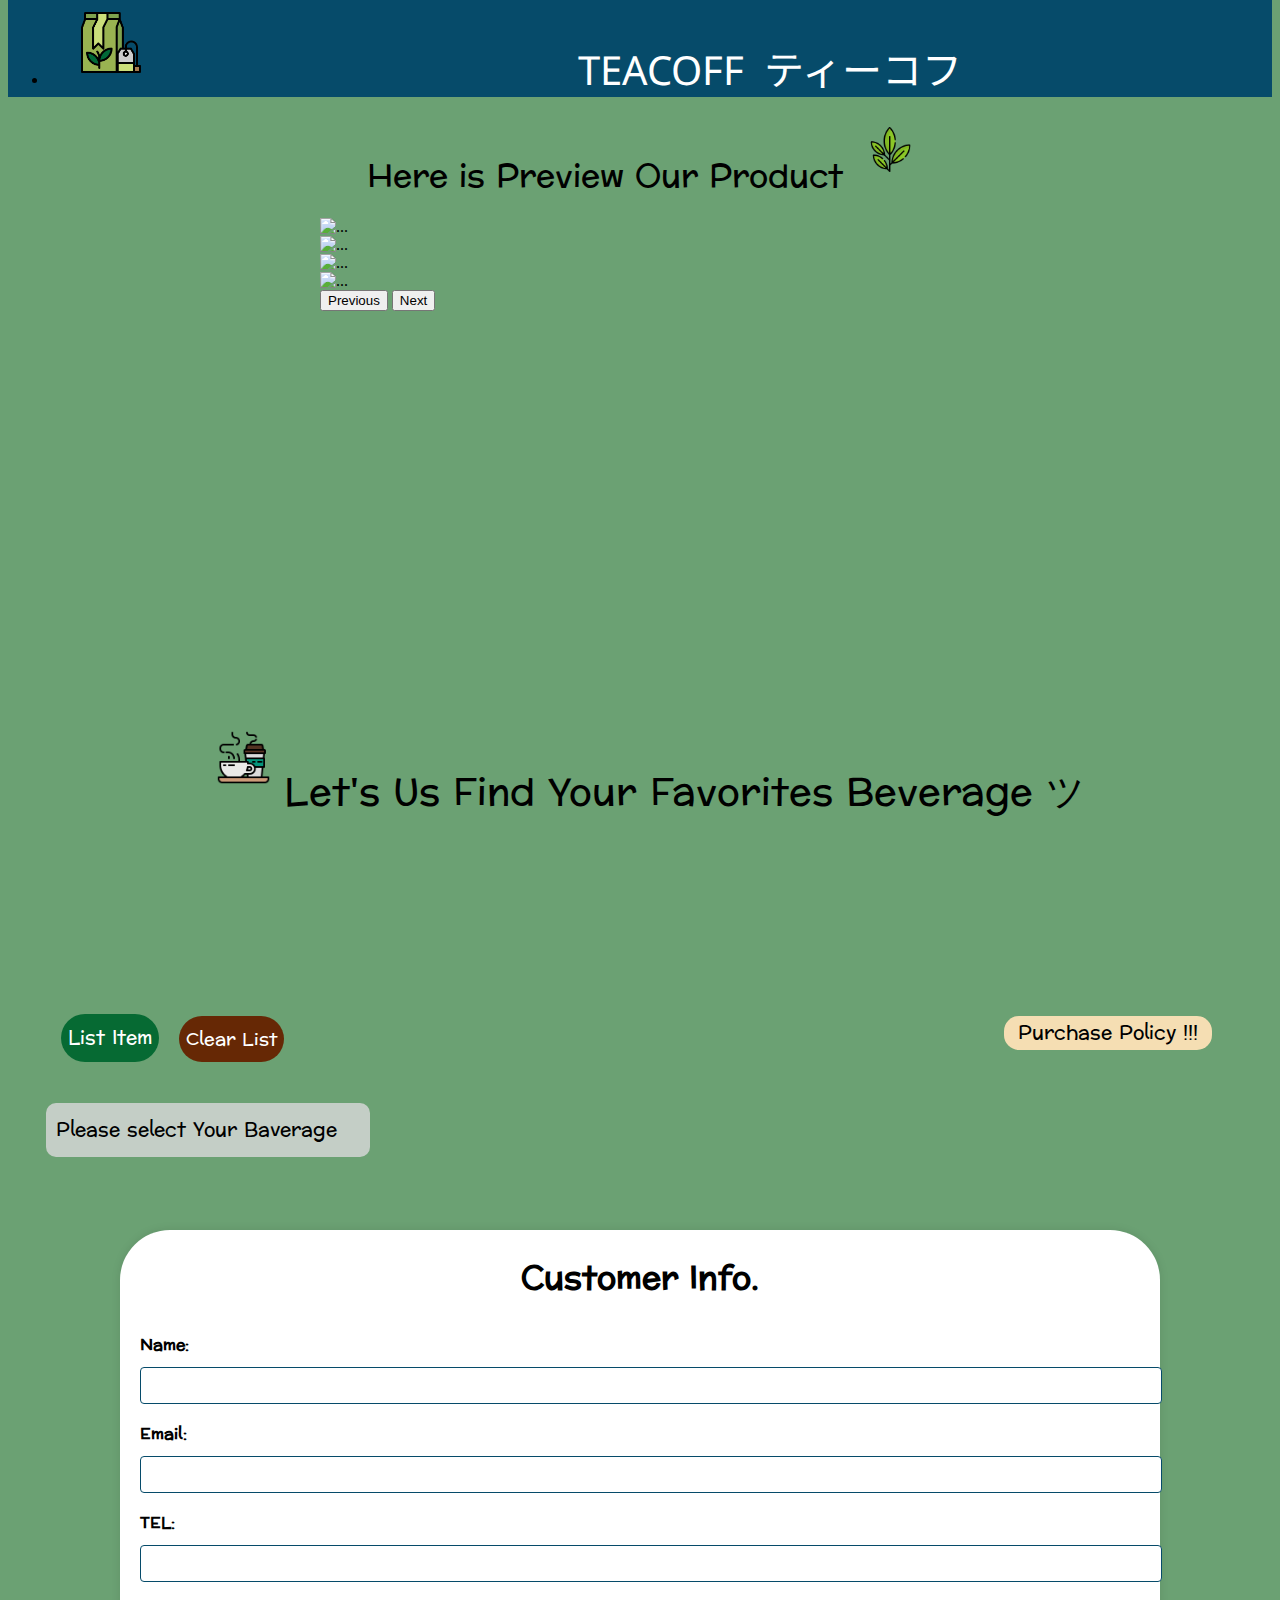
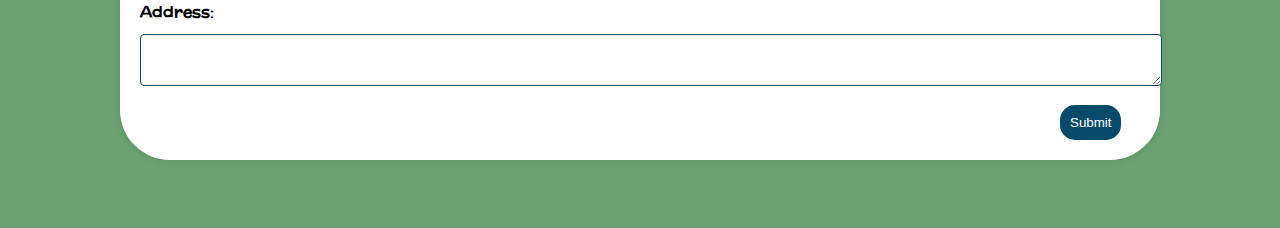
==== commit 4a3baf55: "Product" ====
--- a/index.html
+++ b/index.html
@@ -99,19 +99,37 @@
 </div>
 <br><br>
 <br>
-<p align="center" style="display: none;">Form</p>
+<div class="form-zone">
+        <h1>Customer Info.</h1>
+        <form action="" method="post">
+            <label for="name" class="form-text">Name:</label>
+            <input type="text" id="name" name="name" required>
+
+            <label for="email" class="form-text">Email:</label>
+            <input type="email" id="email" name="email" required>
+
+            <label for="phone" class="form-text">TEL:</label>
+            <input type="text" id="phone" name="phone">
+            
+            <label for="phone" class="form-text">Address:</label>
+            <textarea id="address" name="address" rows="0"></textarea>
+            <br>
+            <input type="submit" value="Submit">
+        </form>
 </div>
+
+
 <br>
 <div id="modal-page" class="modals">
     <div class="modal_content">
         <span class="closebtn">&times;</span>
-            <p class="text-head-modal">Purchase Policy TeaCoff Sample Text</p>
-            <p align="center"> อ่ะจ๊ะเอ๊ตัวเอง <br>Lorem ipsum dolor, sit amet consectetur 
+            <p class="text-head-modal">Purchase Policy TeaCoff</p>
+            <p>Lorem ipsum dolor, sit amet consectetur 
                 adipisicing elit. Iste voluptate, nostrum laboriosam aliquid 
                 doloribus voluptatem ea adipisci repudiandae recusandae et, nam, 
                 dolorum dignissimos facere ipsum amet in iusto. Labore saepe 
                 facilis, perferendis libero maiores ea blanditiis deleniti neque 
-                quo suscipit commodi reiciendis, voluptas voluptatum unde quia aliquam ipsam asperiores fugit. Kuru Kuru~ Kuru~ Kururin Kuru~ Kururin Kuru~ Kururin Kuru~ Kururin Kuru~ Kururin~  Kuru~  Kuru~  Kuru~
+                quo suscipit commodi reiciendis, voluptas voluptatum unde quia aliquam ipsam asperiores fugit.
                 </p>
     </div>
 </div>
--- a/css/style.css
+++ b/css/style.css
@@ -107,6 +107,7 @@
         padding: 10px;
         margin: 0 auto;
     }
+
 }
 @media screen and (max-width: 768px) {
     .product{
@@ -129,6 +130,39 @@
     }
     .modal-text{
         font-size: 0.5vw;
+    }
+}
+@media screen and (max-width: 500px) {
+    .eng-name{
+        font-size: 5vw;
+        margin-left: 50px; 
+    }
+    .text-header{
+        font-size: 3.90vw;
+    }
+    .text-preview{
+        margin-left: 30px;
+        margin-bottom: 20px;
+        font-size: 3.90vw;
+    }
+    .product{
+        grid-template-columns: repeat(1, 1fr);
+        grid-gap: 50px;
+        margin: 0 auto;
+    }
+    .product-card{
+        padding: 900px;
+        margin: 0 150px;
+    }
+    .text-product{
+        font-size: 10vw;
+    }
+    .ikura-text{
+        margin-left: 0px;
+    }
+    .modal-text{
+        padding: 10px;
+        font-size: 50vw;
     }
 }
 .product-card{
@@ -236,15 +270,15 @@
 .ikura{
 
     justify-content: center;
-    margin-right: 50%;
+    margin-right: 30%;
     border-radius: 25px;
 }
 .ikura-text{
     font-family: 'Preahvihear', sans-serif;
-    margin-top: 35px;
-    text-align: center;
-    font-size: 1.5vw;
-    
+    margin-top: 30px;
+    text-align: center;
+    font-size: 1vw;
+    margin-right: 0px;
 }
 .modal-zone{
     margin-right: 3.5vw;
@@ -341,18 +375,24 @@
 }
 .list-name-price{
     font-family: 'Preahvihear', sans-serif;
-    border-radius: 15px;
-    padding: 3.5px;
-    font-size: 1.1vw;
+    background-color:#d6d6d6d5;
+    color: black;
+    border-color: black;
+    border-radius: 10px;
+    padding: 10px;
+    font-size: 1.5vw;
     display: flex;
     justify-content: space-between;
+    margin-top: 5px;
     margin-left: 3vw;
-    margin-right: 77.5vw;
+    margin-right: 70.5vw;
+
 }
 .totalprice{
     font-family: 'Preahvihear', sans-serif;
     font-family: 'Noto Sans JP', sans-serif;
     border-radius: 15px;
+    border-color: black;
     padding: 3.5px;
     font-size: 1.1vw;
     display: flex;
@@ -363,8 +403,63 @@
 }
 .footer{
     text-align: center;
-    color: #064B6A;
-}
+    color: #ffffff;
+}
+
+/* form zone */
+.form-zone {
+    max-width: 1000px;
+    margin: 0 auto;
+    margin-bottom: 20px;
+    padding: 20px;
+    border-radius: 50px;
+    background-color: #ffffff;
+    box-shadow: 0 0 10px rgba(0, 0, 0, 0.1);
+}
+h1 {
+    font-family: 'Preahvihear', sans-serif;
+    text-align: center;
+}
+.form-text{
+    font-family: 'Preahvihear', sans-serif;
+    font-weight: bold;
+    color: black;
+}
+label {
+    display: block;
+    margin-bottom: 8px;
+}
+textarea {
+    width: 100%;
+    padding: 10px;
+    margin-bottom: 15px;
+    border: 1px solid #064B6A;
+    border-radius: 4px;
+    resize: vertical; 
+}
+input[type="text"],
+input[type="email"] {
+    width: 100%;
+    padding: 10px;
+    margin-bottom: 15px;
+    border: 1px solid #064B6A;
+    border-radius: 4px;
+}
+input[type="submit"] {
+    background-color: #064B6A;
+    color: white;
+    padding: 10px;
+    border: none;
+    border-radius: 15px;
+    cursor: pointer;
+    transition: 300ms;
+    margin-left: 92%;
+}
+input[type="submit"]:hover {
+    transform: scale(1.15);
+    background-color: #45a049;
+}
+
 
 /* #064B6A blue   rgba(94, 153, 102, 0.918);  *.
 /*
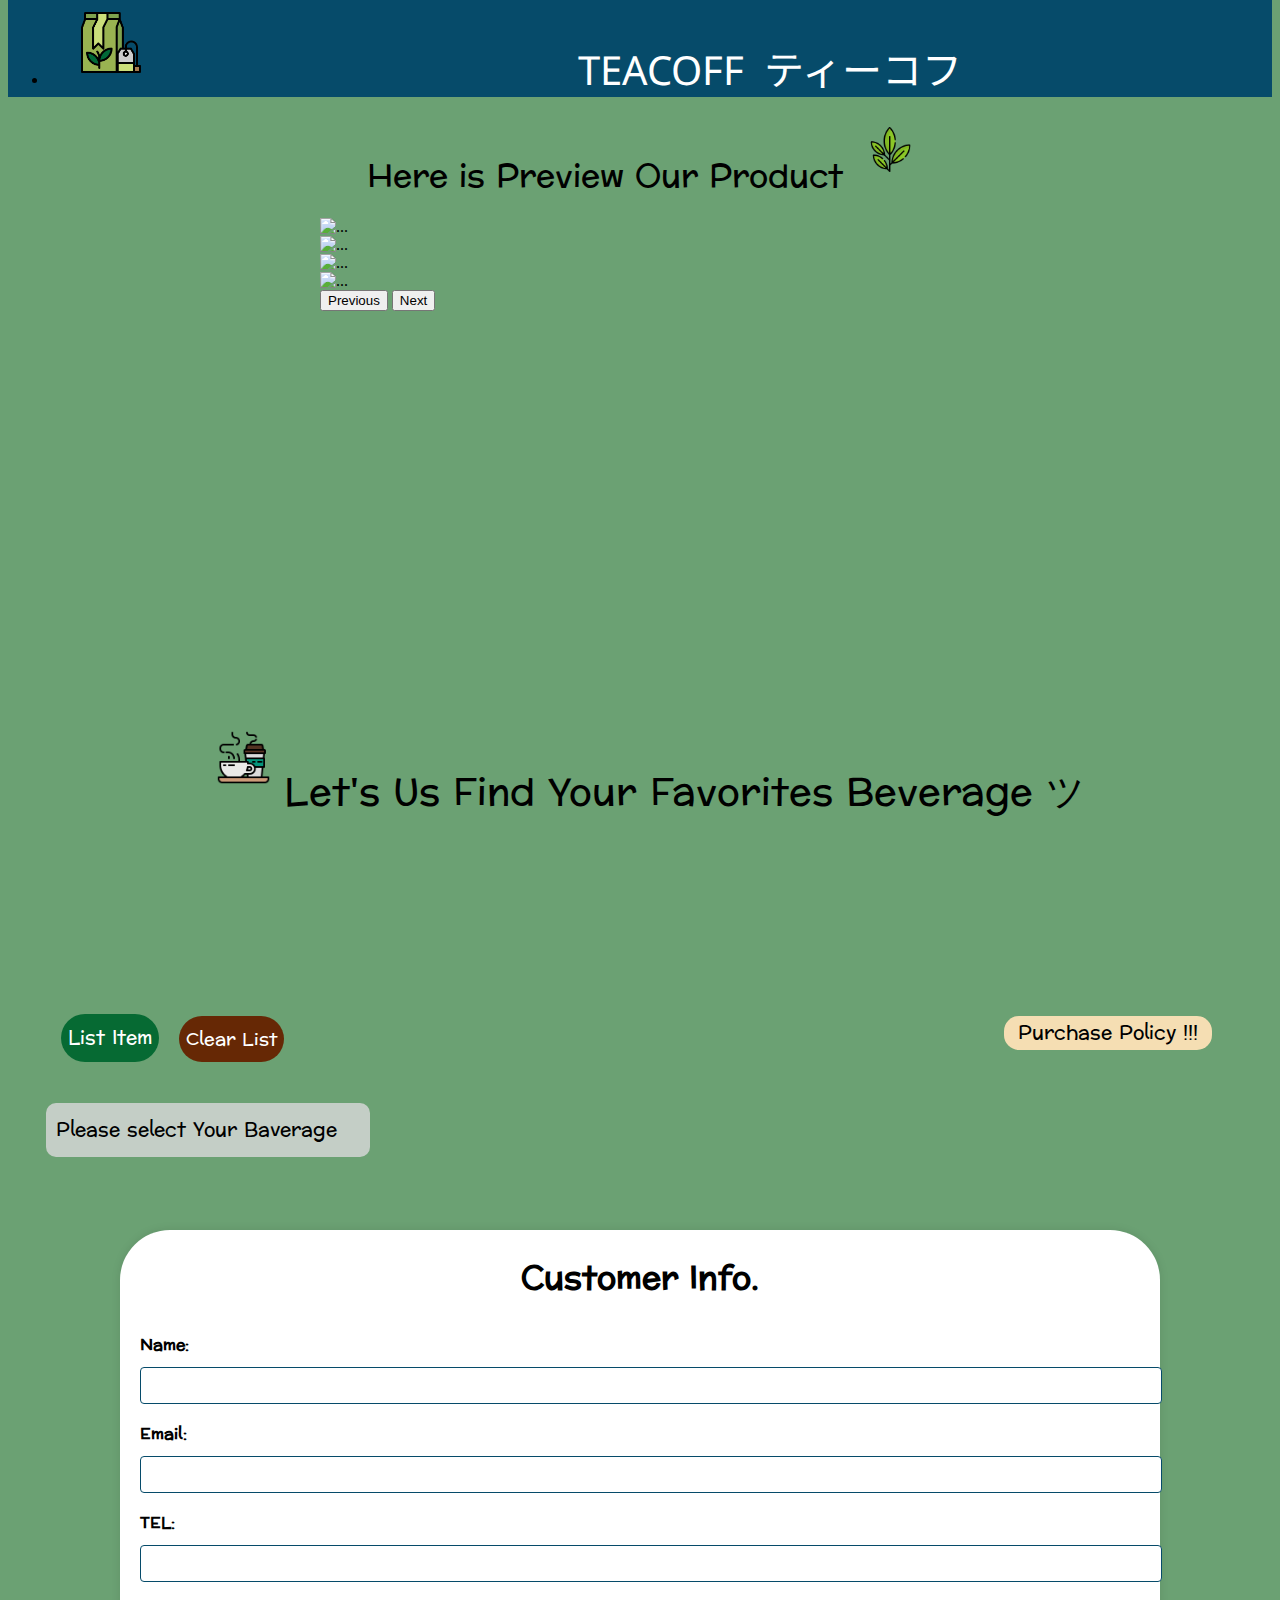
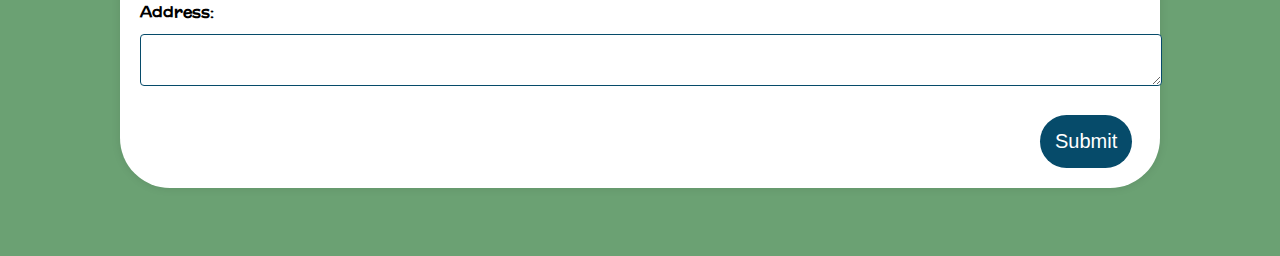
==== commit 99af04f8: "Product" ====
--- a/index.html
+++ b/index.html
@@ -114,7 +114,7 @@
             <label for="phone" class="form-text">Address:</label>
             <textarea id="address" name="address" rows="0"></textarea>
             <br>
-            <input type="submit" value="Submit">
+            <button class="btsub" >Submit</button>
         </form>
 </div>
 
@@ -140,7 +140,7 @@
     Athit Fongkhaimuk - Com-Sci - 6504101409 &copy;
       <script>
           document.write(new Date().getFullYear())
-      </script>. All Rights Reserved
+      </script>
   </div>
 </marquee>
 <br>
--- a/css/style.css
+++ b/css/style.css
@@ -445,19 +445,24 @@
     border: 1px solid #064B6A;
     border-radius: 4px;
 }
-input[type="submit"] {
+.btsub{
     background-color: #064B6A;
     color: white;
-    padding: 10px;
+    padding: 15px;
     border: none;
-    border-radius: 15px;
-    cursor: pointer;
-    transition: 300ms;
-    margin-left: 92%;
-}
-input[type="submit"]:hover {
-    transform: scale(1.15);
-    background-color: #45a049;
+    border-radius: 30px;
+    cursor: pointer;
+    box-shadow: inset 0 0 0 0  #fabd14;
+    transition: ease-out 0.5s;
+    margin-top: 10px;
+    margin-left: 90%;
+    font-size: 1.25rem;
+}
+.btsub:hover {
+    box-shadow: inset 45px 0px 27px 0px #fabd14;
+    border: none;
+    color: black;
+    transform: scale(1.05);
 }
 
 
